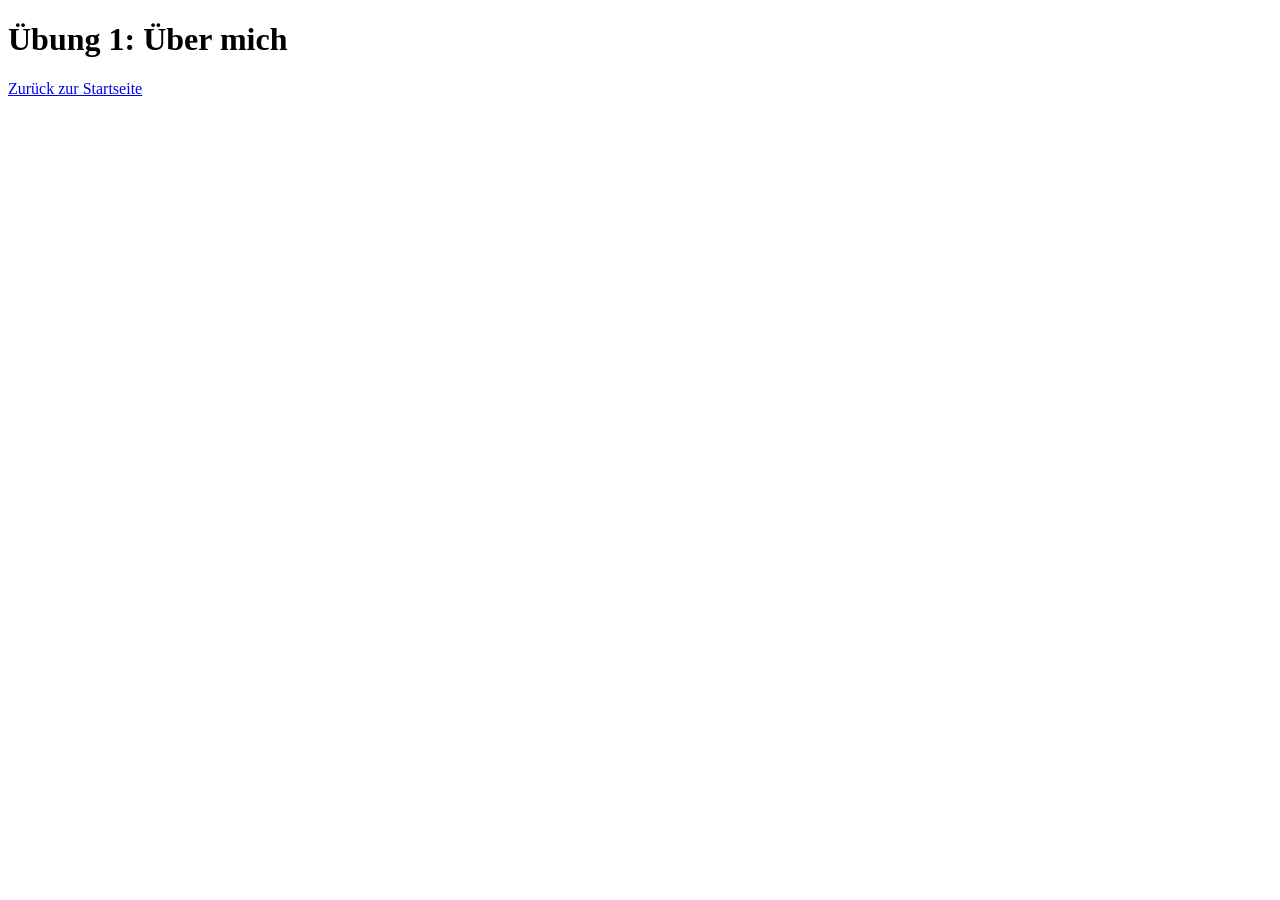
==== uebungen/01-erste-seite/index.html @ 872bdec4 "HTML-Startprojekt mit Grundgerüst und erster Übung Co-Authored-By: Claude Opus 5.5 <noreply@anthropi" ====
<!DOCTYPE html>
<html lang="de">
<head>
  <meta charset="UTF-8">
  <meta name="viewport" content="width=device-width, initial-scale=1.0">
  <title>Übung 1</title>
</head>
<body>
  <h1>Übung 1: Über mich</h1>
  <!-- Aufgabe: Ergänze einen Absatz über dich, eine Liste deiner Hobbys
       und einen Link zu deiner Lieblingsseite. -->

  <p><a href="../../index.html">Zurück zur Startseite</a></p>
</body>
</html>
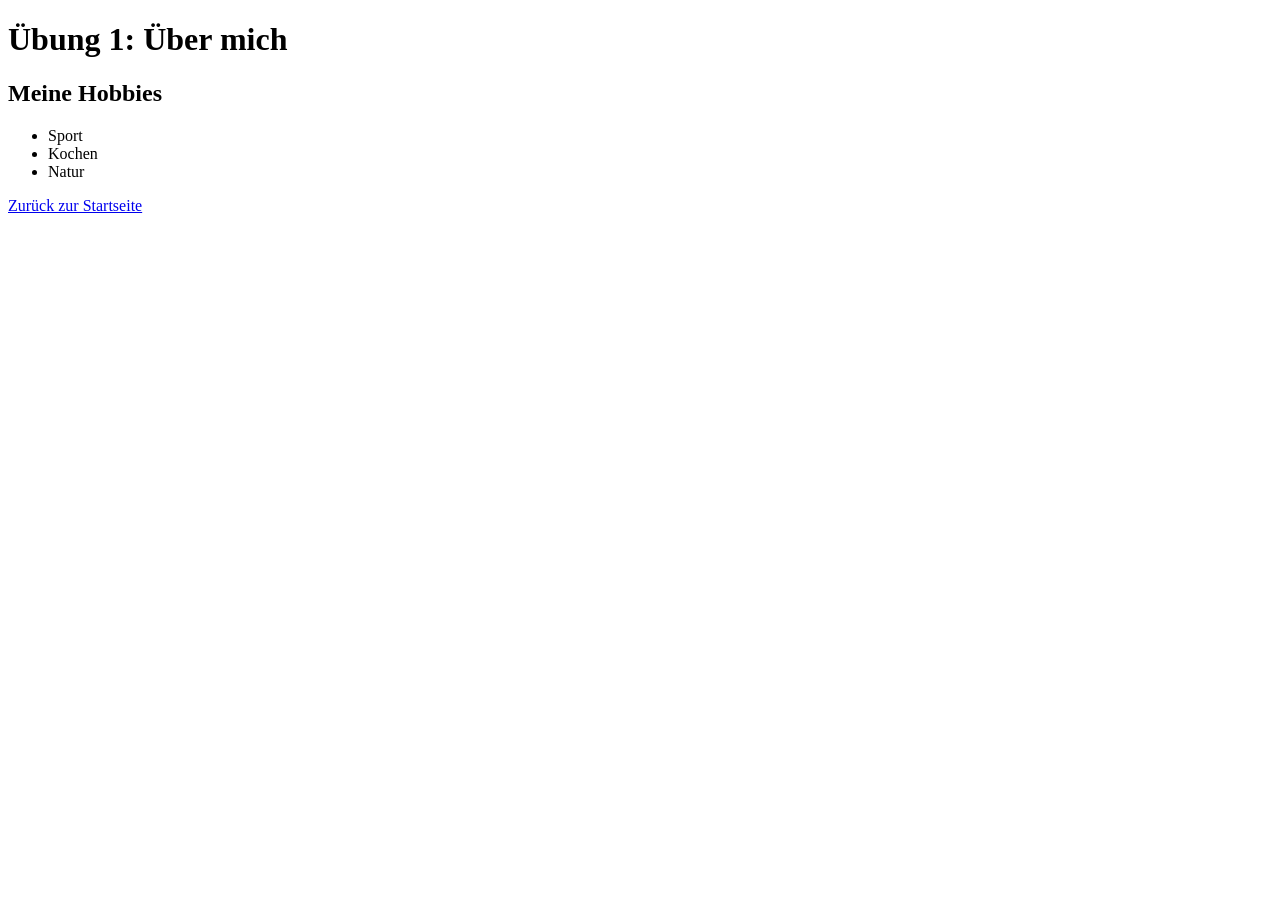
==== commit 9fdf955e: "hobbies" ====
--- a/uebungen/01-erste-seite/index.html
+++ b/uebungen/01-erste-seite/index.html
@@ -9,7 +9,13 @@
   <h1>Übung 1: Über mich</h1>
   <!-- Aufgabe: Ergänze einen Absatz über dich, eine Liste deiner Hobbys
        und einen Link zu deiner Lieblingsseite. -->
-
-  <p><a href="../../index.html">Zurück zur Startseite</a></p>
+<h2>Meine Hobbies</h2>
+<ul>
+  <li>Sport </li>
+  <li>Kochen</li>
+  <li>Natur</li>
+</ul>
+  
+       <p><a href="../../index.html">Zurück zur Startseite</a></p>
 </body>
 </html>
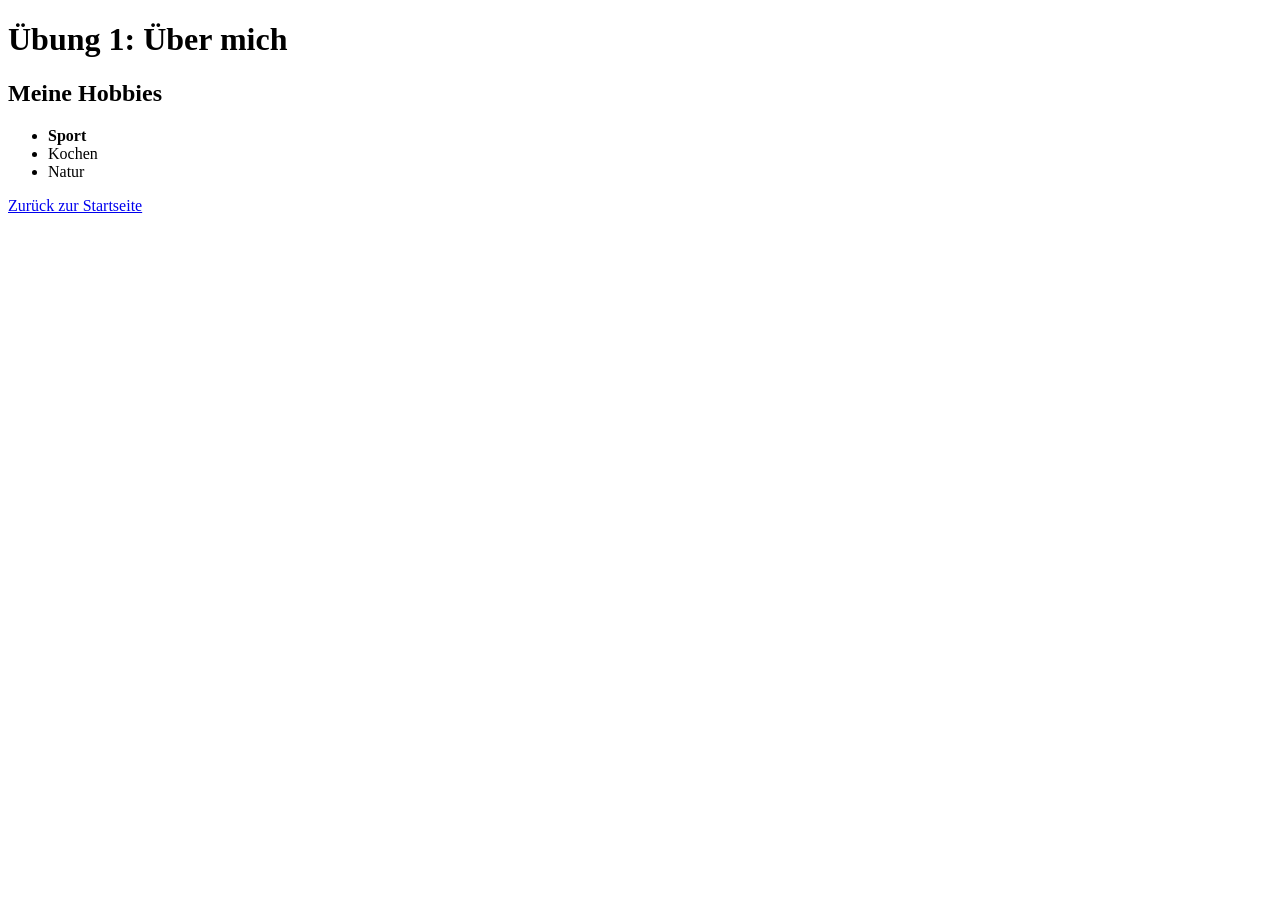
==== commit 6d5ed66e: "hobbies fett" ====
--- a/uebungen/01-erste-seite/index.html
+++ b/uebungen/01-erste-seite/index.html
@@ -11,7 +11,7 @@
        und einen Link zu deiner Lieblingsseite. -->
 <h2>Meine Hobbies</h2>
 <ul>
-  <li>Sport </li>
+  <li><strong>Sport</strong> </li>
   <li>Kochen</li>
   <li>Natur</li>
 </ul>
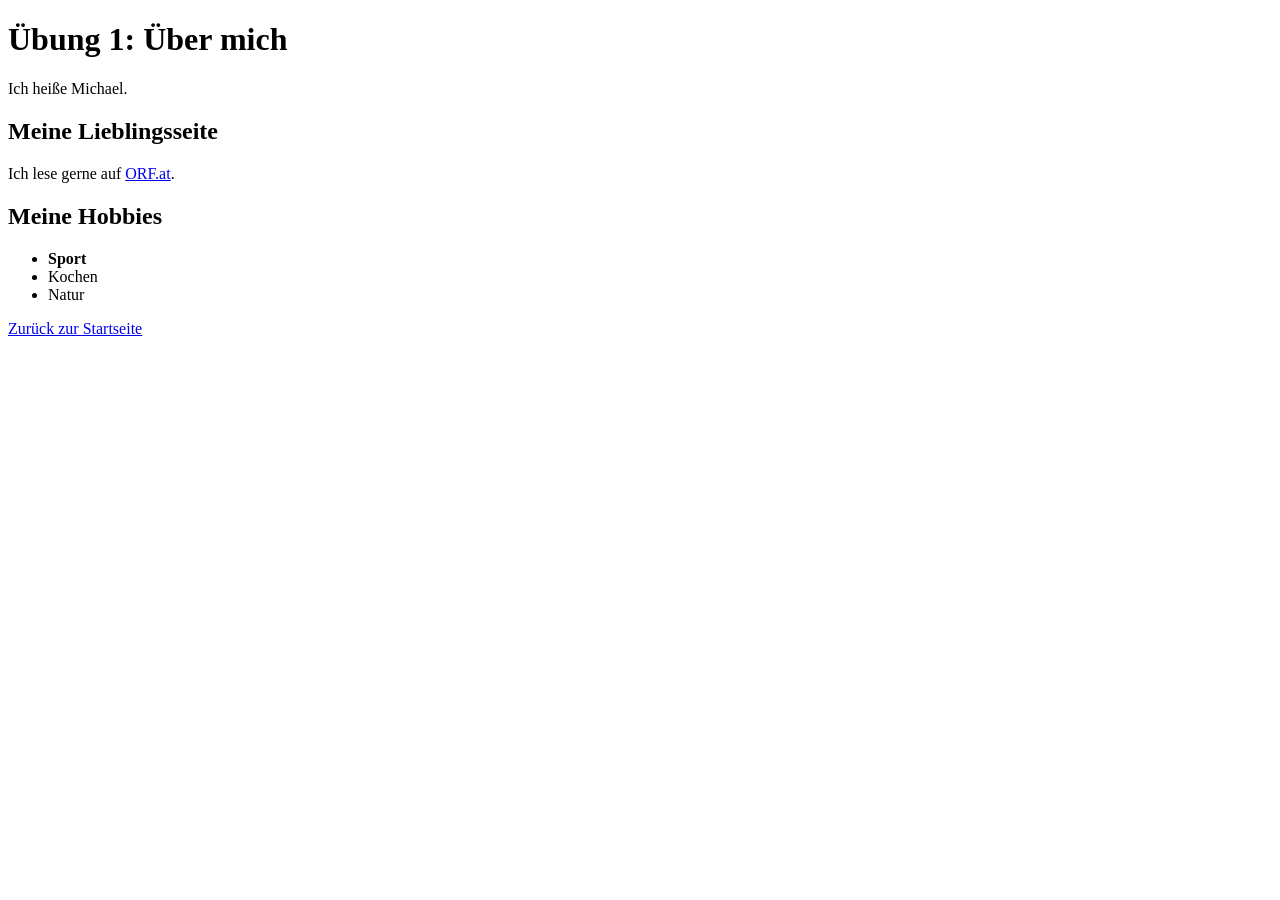
==== commit 285ba33a: "Absatz und Link ergänzt" ====
--- a/uebungen/01-erste-seite/index.html
+++ b/uebungen/01-erste-seite/index.html
@@ -7,8 +7,9 @@
 </head>
 <body>
   <h1>Übung 1: Über mich</h1>
-  <!-- Aufgabe: Ergänze einen Absatz über dich, eine Liste deiner Hobbys
-       und einen Link zu deiner Lieblingsseite. -->
+       <p>Ich heiße Michael.</p>
+       <h2>Meine Lieblingsseite</h2>
+       <p>Ich lese gerne auf <a href="https://www.orf.at" target="_blank">ORF.at</a>.</p>
 <h2>Meine Hobbies</h2>
 <ul>
   <li><strong>Sport</strong> </li>
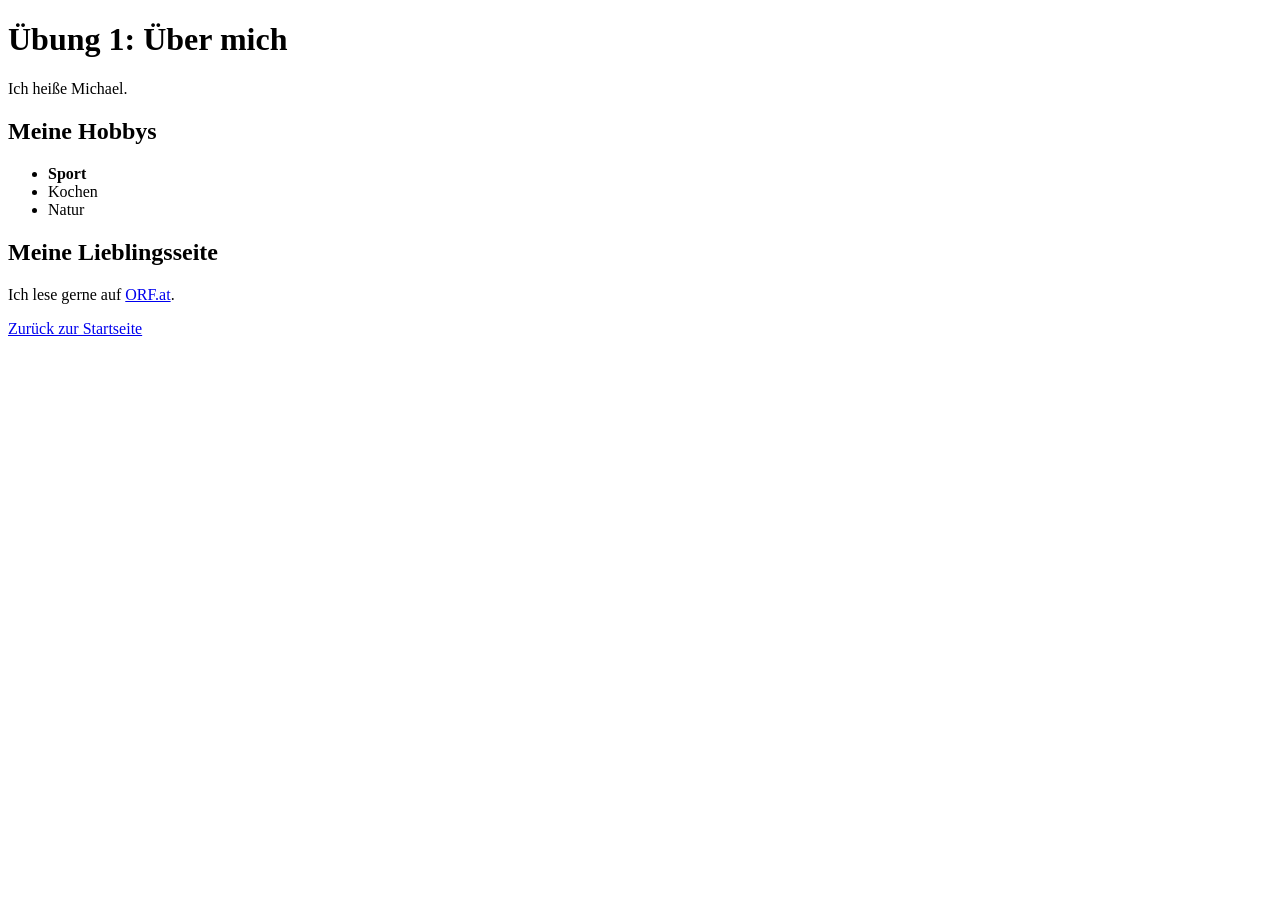
==== commit eb4de9f9: "Übung 1 verbessert (Reihenfolge, Hobbys, Einrückung), Schritt 11 abgeschlossen, Schritt 12 Bilder vo" ====
--- a/uebungen/01-erste-seite/index.html
+++ b/uebungen/01-erste-seite/index.html
@@ -7,16 +7,18 @@
 </head>
 <body>
   <h1>Übung 1: Über mich</h1>
-       <p>Ich heiße Michael.</p>
-       <h2>Meine Lieblingsseite</h2>
-       <p>Ich lese gerne auf <a href="https://www.orf.at" target="_blank">ORF.at</a>.</p>
-<h2>Meine Hobbies</h2>
-<ul>
-  <li><strong>Sport</strong> </li>
-  <li>Kochen</li>
-  <li>Natur</li>
-</ul>
-  
-       <p><a href="../../index.html">Zurück zur Startseite</a></p>
+  <p>Ich heiße Michael.</p>
+
+  <h2>Meine Hobbys</h2>
+  <ul>
+    <li><strong>Sport</strong></li>
+    <li>Kochen</li>
+    <li>Natur</li>
+  </ul>
+
+  <h2>Meine Lieblingsseite</h2>
+  <p>Ich lese gerne auf <a href="https://www.orf.at" target="_blank">ORF.at</a>.</p>
+
+  <p><a href="../../index.html">Zurück zur Startseite</a></p>
 </body>
 </html>
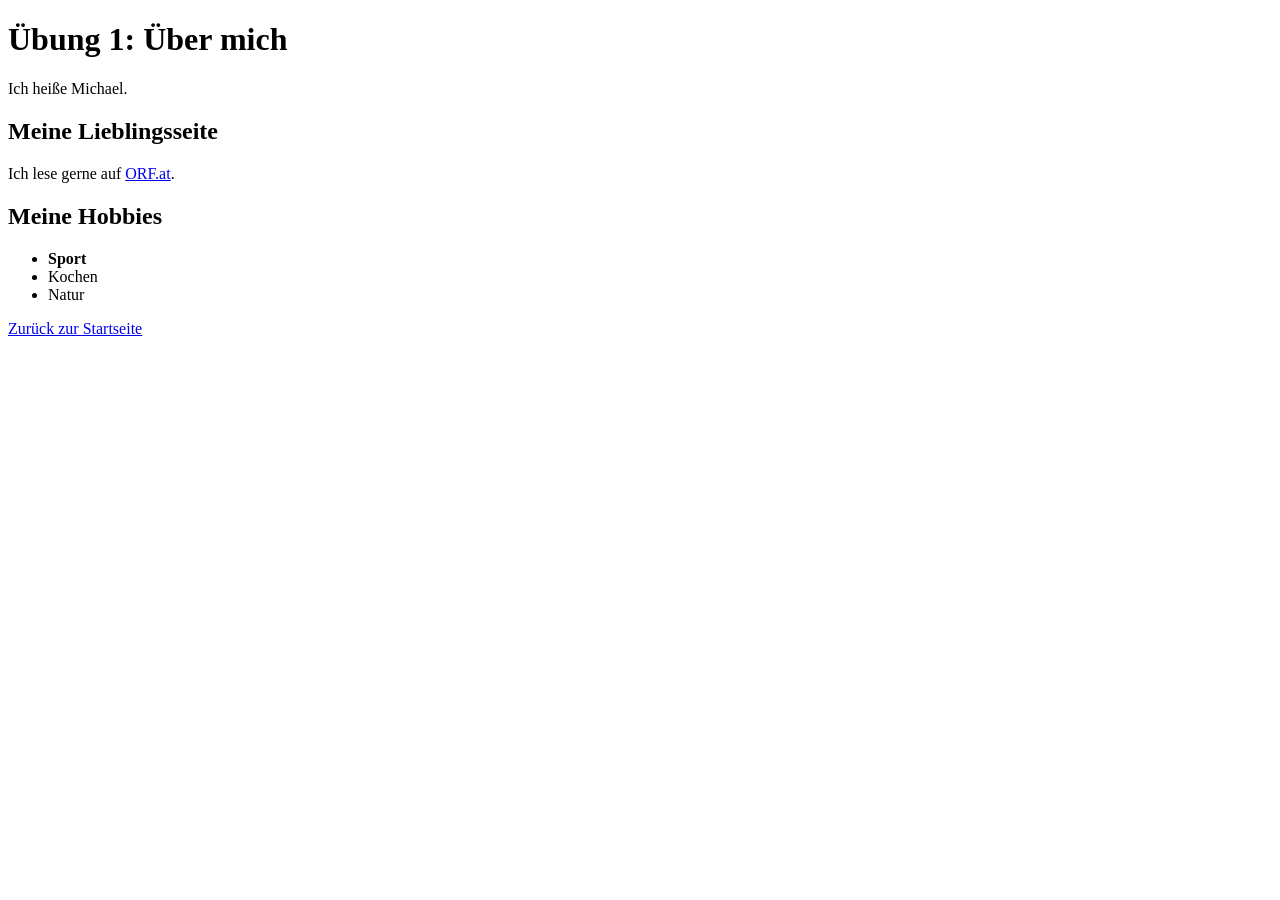
==== commit df79bc98: "bilder seite" ====
--- a/uebungen/01-erste-seite/index.html
+++ b/uebungen/01-erste-seite/index.html
@@ -1,24 +1,25 @@
 <!DOCTYPE html>
 <html lang="de">
+
 <head>
   <meta charset="UTF-8">
   <meta name="viewport" content="width=device-width, initial-scale=1.0">
   <title>Übung 1</title>
 </head>
+
 <body>
   <h1>Übung 1: Über mich</h1>
   <p>Ich heiße Michael.</p>
-
-  <h2>Meine Hobbys</h2>
+  <h2>Meine Lieblingsseite</h2>
+  <p>Ich lese gerne auf <a href="https://www.orf.at" target="_blank">ORF.at</a>.</p>
+  <h2>Meine Hobbies</h2>
   <ul>
-    <li><strong>Sport</strong></li>
+    <li><strong>Sport</strong> </li>
     <li>Kochen</li>
     <li>Natur</li>
   </ul>
 
-  <h2>Meine Lieblingsseite</h2>
-  <p>Ich lese gerne auf <a href="https://www.orf.at" target="_blank">ORF.at</a>.</p>
-
   <p><a href="../../index.html">Zurück zur Startseite</a></p>
 </body>
-</html>
+
+</html>
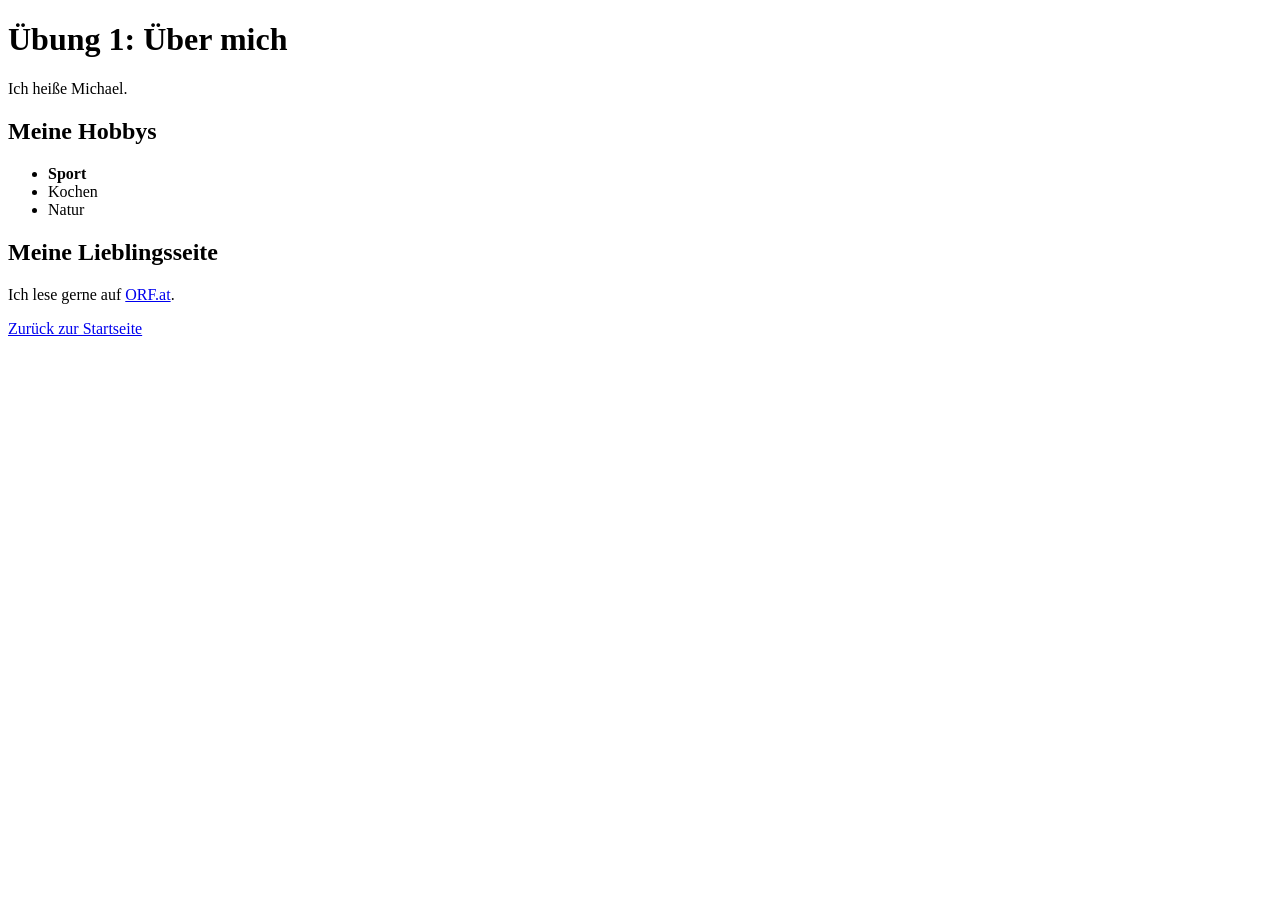
==== commit 8497717f: "main zusammengeführt (Übung 1: Formatierung + Verbesserungen) Co-Authored-By: Claude Opus 5.5 <norep" ====
--- a/uebungen/01-erste-seite/index.html
+++ b/uebungen/01-erste-seite/index.html
@@ -10,16 +10,18 @@
 <body>
   <h1>Übung 1: Über mich</h1>
   <p>Ich heiße Michael.</p>
-  <h2>Meine Lieblingsseite</h2>
-  <p>Ich lese gerne auf <a href="https://www.orf.at" target="_blank">ORF.at</a>.</p>
-  <h2>Meine Hobbies</h2>
+
+  <h2>Meine Hobbys</h2>
   <ul>
-    <li><strong>Sport</strong> </li>
+    <li><strong>Sport</strong></li>
     <li>Kochen</li>
     <li>Natur</li>
   </ul>
 
+  <h2>Meine Lieblingsseite</h2>
+  <p>Ich lese gerne auf <a href="https://www.orf.at" target="_blank">ORF.at</a>.</p>
+
   <p><a href="../../index.html">Zurück zur Startseite</a></p>
 </body>
 
-</html>+</html>
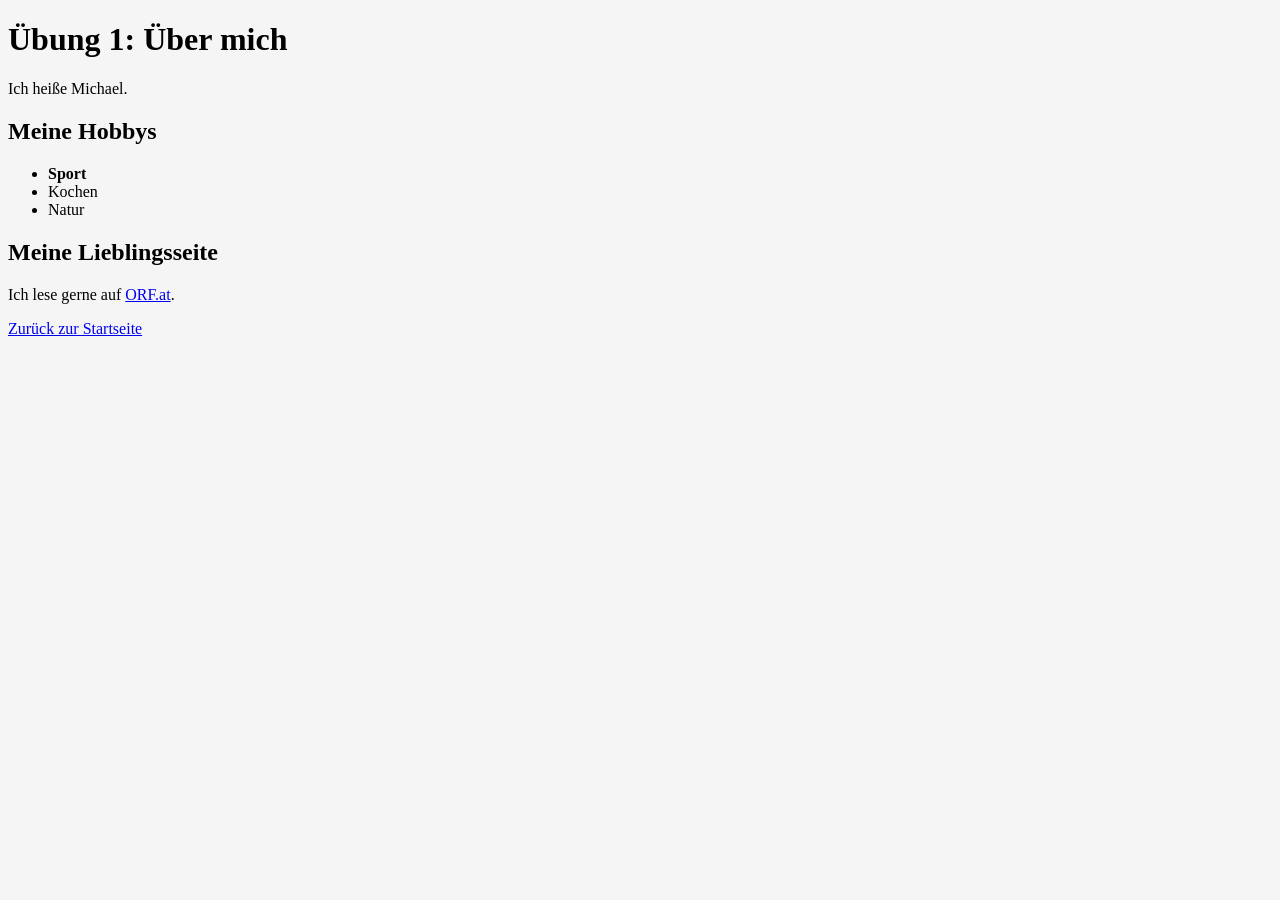
==== commit 956439ea: "css integration alle seiten" ====
--- a/uebungen/01-erste-seite/index.html
+++ b/uebungen/01-erste-seite/index.html
@@ -5,6 +5,7 @@
   <meta charset="UTF-8">
   <meta name="viewport" content="width=device-width, initial-scale=1.0">
   <title>Übung 1</title>
+  <link href="../../css/style.css" rel="stylesheet">
 </head>
 
 <body>
@@ -24,4 +25,4 @@
   <p><a href="../../index.html">Zurück zur Startseite</a></p>
 </body>
 
-</html>
+</html>
--- a/css/style.css
+++ b/css/style.css
@@ -0,0 +1,5 @@
+/* stylesheet für meine erste website HTML und CSS */
+body {
+    background-color: whitesmoke;
+    color: black;
+}
